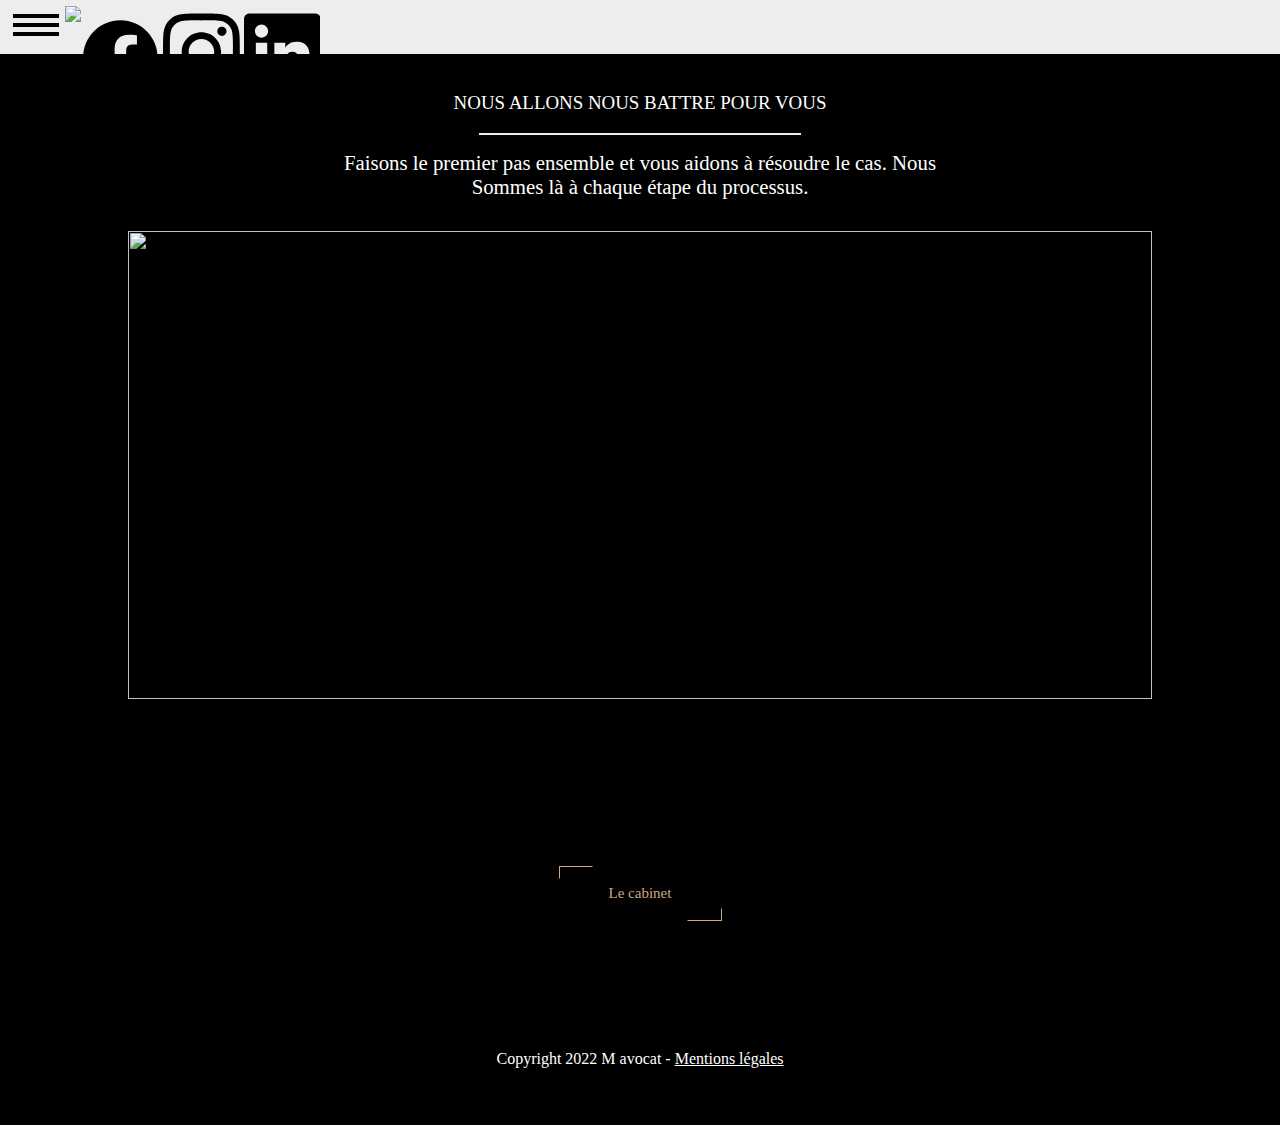
==== index.html @ bd6296e1 "first commit" ====
<!DOCTYPE html>
<html lang="fr">
<head>
    <meta charset="UTF-8">
    <meta http-equiv="X-UA-Compatible" content="IE=edge">
    <meta name="viewport" content="width=device-width, initial-scale=1.0">
    <title>Site-Avocat</title>
    <link rel="stylesheet" href="style\style.css">
    <script src="script/script.js" defer></script>
    <link rel="stylesheet" href="https://cdnjs.cloudflare.com/ajax/libs/font-awesome/6.2.1/css/all.min.css" integrity="sha512-MV7K8+y+gLIBoVD59lQIYicR65iaqukzvf/nwasF0nqhPay5w/9lJmVM2hMDcnK1OnMGCdVK+iQrJ7lzPJQd1w==" crossorigin="anonymous" referrerpolicy="no-referrer" />
    
</head>
<body>
    <main>
        <div class="container">
            <div class="container-bis">
                <div class="navbar">
                    <div class="logo-navbar">
                        <a href="index.html">             
                            <img src="C:\Users\W10_I\Desktop\stage\site-avocat\medias\M_avocat-logo.jpg"> 
                        </a> 
                    </div>
                    <div class="nav-container">
                        <div class="burger">
                            <div class="bar1 untriggered"></div>
                            <div class="bar2 untriggered"></div>
                            <div class="bar3 untriggered"></div>
                        </div>
                        <div class=" btn btn-1">
                            <a href="../cabinet.html">
                                Le cabinet
                            </a>
                        </div>
                        <div class=" btn btn-2">
                            <a href="skills.html">
                                Les compétences
                            </a>
                        </div>
                        <div class=" btn btn-3">
                            <a href="honoraires.html">
                            Les honoraires
                            </a>
                        </div>
                        <div class=" btn btn-4">
                            <a href="Nous-Contactez.html">
                            Nous contacter
                            </a>
                        </div>                             
                        <div class="rs-logo">    
                            <svg xmlns="http://www.w3.org/2000/svg" viewBox="0 0 512 512"><!--! Font Awesome Pro 6.2.1 by @fontawesome - https://fontawesome.com License - https://fontawesome.com/license (Commercial License) Copyright 2022 Fonticons, Inc. --><path d="M504 256C504 119 393 8 256 8S8 119 8 256c0 123.78 90.69 226.38 209.25 245V327.69h-63V256h63v-54.64c0-62.15 37-96.48 93.67-96.48 27.14 0 55.52 4.84 55.52 4.84v61h-31.28c-30.8 0-40.41 19.12-40.41 38.73V256h68.78l-11 71.69h-57.78V501C413.31 482.38 504 379.78 504 256z"/></svg>
                            <svg xmlns="http://www.w3.org/2000/svg" viewBox="0 0 448 512"><!--! Font Awesome Pro 6.2.1 by @fontawesome - https://fontawesome.com License - https://fontawesome.com/license (Commercial License) Copyright 2022 Fonticons, Inc. --><path d="M224.1 141c-63.6 0-114.9 51.3-114.9 114.9s51.3 114.9 114.9 114.9S339 319.5 339 255.9 287.7 141 224.1 141zm0 189.6c-41.1 0-74.7-33.5-74.7-74.7s33.5-74.7 74.7-74.7 74.7 33.5 74.7 74.7-33.6 74.7-74.7 74.7zm146.4-194.3c0 14.9-12 26.8-26.8 26.8-14.9 0-26.8-12-26.8-26.8s12-26.8 26.8-26.8 26.8 12 26.8 26.8zm76.1 27.2c-1.7-35.9-9.9-67.7-36.2-93.9-26.2-26.2-58-34.4-93.9-36.2-37-2.1-147.9-2.1-184.9 0-35.8 1.7-67.6 9.9-93.9 36.1s-34.4 58-36.2 93.9c-2.1 37-2.1 147.9 0 184.9 1.7 35.9 9.9 67.7 36.2 93.9s58 34.4 93.9 36.2c37 2.1 147.9 2.1 184.9 0 35.9-1.7 67.7-9.9 93.9-36.2 26.2-26.2 34.4-58 36.2-93.9 2.1-37 2.1-147.8 0-184.8zM398.8 388c-7.8 19.6-22.9 34.7-42.6 42.6-29.5 11.7-99.5 9-132.1 9s-102.7 2.6-132.1-9c-19.6-7.8-34.7-22.9-42.6-42.6-11.7-29.5-9-99.5-9-132.1s-2.6-102.7 9-132.1c7.8-19.6 22.9-34.7 42.6-42.6 29.5-11.7 99.5-9 132.1-9s102.7-2.6 132.1 9c19.6 7.8 34.7 22.9 42.6 42.6 11.7 29.5 9 99.5 9 132.1s2.7 102.7-9 132.1z"/></svg>      
                            <svg xmlns="http://www.w3.org/2000/svg" viewBox="0 0 448 512"><!--! Font Awesome Pro 6.2.1 by @fontawesome - https://fontawesome.com License - https://fontawesome.com/license (Commercial License) Copyright 2022 Fonticons, Inc. --><path d="M416 32H31.9C14.3 32 0 46.5 0 64.3v383.4C0 465.5 14.3 480 31.9 480H416c17.6 0 32-14.5 32-32.3V64.3c0-17.8-14.4-32.3-32-32.3zM135.4 416H69V202.2h66.5V416zm-33.2-243c-21.3 0-38.5-17.3-38.5-38.5S80.9 96 102.2 96c21.2 0 38.5 17.3 38.5 38.5 0 21.3-17.2 38.5-38.5 38.5zm282.1 243h-66.4V312c0-24.8-.5-56.7-34.5-56.7-34.6 0-39.9 27-39.9 54.9V416h-66.4V202.2h63.7v29.2h.9c8.9-16.8 30.6-34.5 62.9-34.5 67.2 0 79.7 44.3 79.7 101.9V416z"/></svg>
                        </div>
                    </div>          
                </div>
                <div class="content">
                    <div class="title">
                        <ul>
                            NOUS ALLONS NOUS BATTRE POUR VOUS
                        </ul>               
                    </div>
                    <div class="space-horizontal"></div>                                     
                        <div class="first-paragraph">                       
                            <ul>
                                <li>
                                    Faisons le premier pas ensemble et vous aidons à résoudre le cas.
                                    Nous Sommes là à chaque étape du processus.
                                </li>
                            </ul>
                        </div> 
                    <div class="A-picture">
                        <img src="C:\Users\W10_I\Desktop\stage\Prototype-Site\medias\nb-AlineMoehrmann2022_ThomasKuchel-rt-005.jpg">
                    </div>
                    <div class="btn-main">
                        <div class="btn-modif">
                            <button class="custom-btn btn-5">  Le cabinet</button>    
                        </div>
                    </div>
                </div> 
                <div class="bottombar-main">
                    <div class="bottombar">
                        <ul>
                            <li>
                                Copyright 2022 M avocat - <u>Mentions légales</u>
                            </li>
                        </ul>
                    </div>
                </div>                       
            </div>    
        </div>
    </main>
        <aside>
            <div class=" btn btn-1">
                <a href="index.html">
                    Le cabinet
                </a>
            </div>
            <div class=" btn btn-2">
                <a href="html/skills.html">
                    Les compétences
                </a>
            </div>
            <div class= "btn btn-3">
                <a href="html/honoraires.html">
                Les honoraires
                </a>
            </div>
            <div class="btn btn-4">
                <a href="html/Nous-Contactez.html">
                Nous contacter
                </a>
            </div>
        </aside>
</body>
</html>
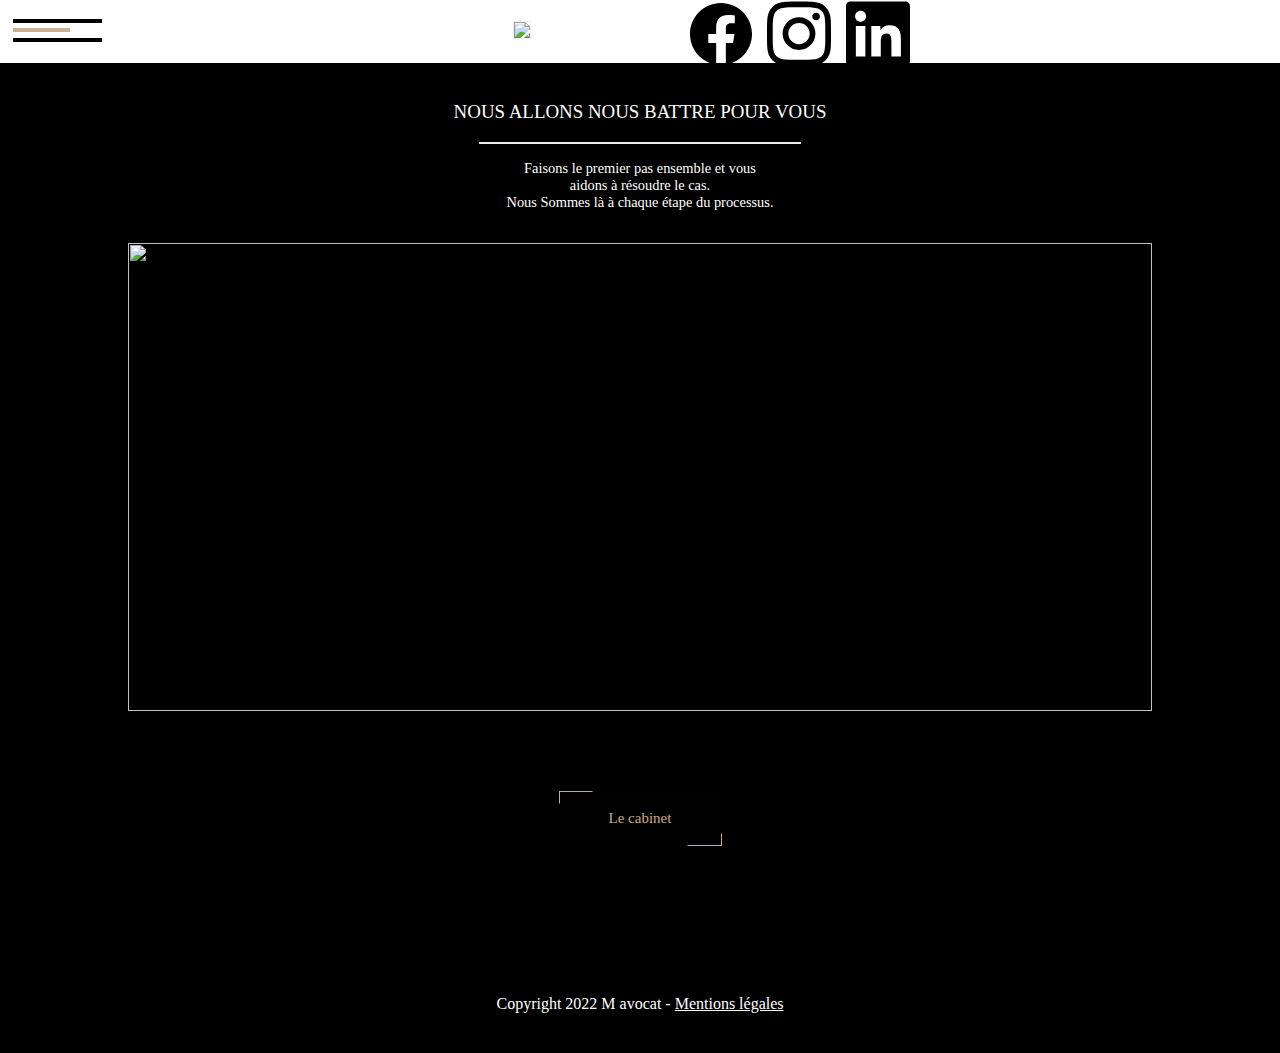
==== commit 301f445d: "second commit" ====
--- a/index.html
+++ b/index.html
@@ -12,47 +12,51 @@
 </head>
 <body>
     <main>
+        <div class="navbar">
+            <div class="logo-navbar">
+                <a href="index.html">             
+                    <img src="C:\Users\W10_I\Desktop\stage\site-avocat\medias\M_avocat-logo.jpg"> 
+                </a> 
+            </div>
+                <div class="burger">
+                    <div class="bar1 untriggered"></div>
+                    <div class="bar2 untriggered"></div>
+                    <div class="bar3 untriggered"></div>
+                </div>
+                <div class=" btn btn-1">
+                    <a href="../cabinet.html">
+                        Le cabinet
+                    </a>
+                </div>
+                <div class=" btn btn-2">
+                    <a href="skills.html">
+                         Les compétences
+                    </a>
+                </div>
+                <div class=" btn btn-3">
+                    <a href="honoraires.html">
+                    Les honoraires
+                    </a>
+                </div>
+                <div class=" btn btn-4">
+                    <a href="Nous-Contactez.html">
+                    Nous contacter
+                    </a>
+                </div>                                           
+            <div class="rs-logo"> 
+                <a href="https://www.facebook.com/LaPageDeWilAime">
+                    <svg xmlns="http://www.w3.org/2000/svg" viewBox="0 0 512 512"><!--! Font Awesome Pro 6.2.1 by @fontawesome - https://fontawesome.com License - https://fontawesome.com/license (Commercial License) Copyright 2022 Fonticons, Inc. --><path d="M504 256C504 119 393 8 256 8S8 119 8 256c0 123.78 90.69 226.38 209.25 245V327.69h-63V256h63v-54.64c0-62.15 37-96.48 93.67-96.48 27.14 0 55.52 4.84 55.52 4.84v61h-31.28c-30.8 0-40.41 19.12-40.41 38.73V256h68.78l-11 71.69h-57.78V501C413.31 482.38 504 379.78 504 256z"/></svg>
+                </a>
+                <a href="https://www.instagram.com/instagram/">
+                    <svg xmlns="http://www.w3.org/2000/svg" viewBox="0 0 448 512"><!--! Font Awesome Pro 6.2.1 by @fontawesome - https://fontawesome.com License - https://fontawesome.com/license (Commercial License) Copyright 2022 Fonticons, Inc. --><path d="M224.1 141c-63.6 0-114.9 51.3-114.9 114.9s51.3 114.9 114.9 114.9S339 319.5 339 255.9 287.7 141 224.1 141zm0 189.6c-41.1 0-74.7-33.5-74.7-74.7s33.5-74.7 74.7-74.7 74.7 33.5 74.7 74.7-33.6 74.7-74.7 74.7zm146.4-194.3c0 14.9-12 26.8-26.8 26.8-14.9 0-26.8-12-26.8-26.8s12-26.8 26.8-26.8 26.8 12 26.8 26.8zm76.1 27.2c-1.7-35.9-9.9-67.7-36.2-93.9-26.2-26.2-58-34.4-93.9-36.2-37-2.1-147.9-2.1-184.9 0-35.8 1.7-67.6 9.9-93.9 36.1s-34.4 58-36.2 93.9c-2.1 37-2.1 147.9 0 184.9 1.7 35.9 9.9 67.7 36.2 93.9s58 34.4 93.9 36.2c37 2.1 147.9 2.1 184.9 0 35.9-1.7 67.7-9.9 93.9-36.2 26.2-26.2 34.4-58 36.2-93.9 2.1-37 2.1-147.8 0-184.8zM398.8 388c-7.8 19.6-22.9 34.7-42.6 42.6-29.5 11.7-99.5 9-132.1 9s-102.7 2.6-132.1-9c-19.6-7.8-34.7-22.9-42.6-42.6-11.7-29.5-9-99.5-9-132.1s-2.6-102.7 9-132.1c7.8-19.6 22.9-34.7 42.6-42.6 29.5-11.7 99.5-9 132.1-9s102.7-2.6 132.1 9c19.6 7.8 34.7 22.9 42.6 42.6 11.7 29.5 9 99.5 9 132.1s2.7 102.7-9 132.1z"/></svg>      
+                </a>
+                <a href="https://www.linkedin.com/showcase/linkedin-actualites/">
+                    <svg xmlns="http://www.w3.org/2000/svg" viewBox="0 0 448 512"><!--! Font Awesome Pro 6.2.1 by @fontawesome - https://fontawesome.com License - https://fontawesome.com/license (Commercial License) Copyright 2022 Fonticons, Inc. --><path d="M416 32H31.9C14.3 32 0 46.5 0 64.3v383.4C0 465.5 14.3 480 31.9 480H416c17.6 0 32-14.5 32-32.3V64.3c0-17.8-14.4-32.3-32-32.3zM135.4 416H69V202.2h66.5V416zm-33.2-243c-21.3 0-38.5-17.3-38.5-38.5S80.9 96 102.2 96c21.2 0 38.5 17.3 38.5 38.5 0 21.3-17.2 38.5-38.5 38.5zm282.1 243h-66.4V312c0-24.8-.5-56.7-34.5-56.7-34.6 0-39.9 27-39.9 54.9V416h-66.4V202.2h63.7v29.2h.9c8.9-16.8 30.6-34.5 62.9-34.5 67.2 0 79.7 44.3 79.7 101.9V416z"/></svg>
+                </a>
+            </div>          
+        </div>
         <div class="container">
-            <div class="container-bis">
-                <div class="navbar">
-                    <div class="logo-navbar">
-                        <a href="index.html">             
-                            <img src="C:\Users\W10_I\Desktop\stage\site-avocat\medias\M_avocat-logo.jpg"> 
-                        </a> 
-                    </div>
-                    <div class="nav-container">
-                        <div class="burger">
-                            <div class="bar1 untriggered"></div>
-                            <div class="bar2 untriggered"></div>
-                            <div class="bar3 untriggered"></div>
-                        </div>
-                        <div class=" btn btn-1">
-                            <a href="../cabinet.html">
-                                Le cabinet
-                            </a>
-                        </div>
-                        <div class=" btn btn-2">
-                            <a href="skills.html">
-                                Les compétences
-                            </a>
-                        </div>
-                        <div class=" btn btn-3">
-                            <a href="honoraires.html">
-                            Les honoraires
-                            </a>
-                        </div>
-                        <div class=" btn btn-4">
-                            <a href="Nous-Contactez.html">
-                            Nous contacter
-                            </a>
-                        </div>                             
-                        <div class="rs-logo">    
-                            <svg xmlns="http://www.w3.org/2000/svg" viewBox="0 0 512 512"><!--! Font Awesome Pro 6.2.1 by @fontawesome - https://fontawesome.com License - https://fontawesome.com/license (Commercial License) Copyright 2022 Fonticons, Inc. --><path d="M504 256C504 119 393 8 256 8S8 119 8 256c0 123.78 90.69 226.38 209.25 245V327.69h-63V256h63v-54.64c0-62.15 37-96.48 93.67-96.48 27.14 0 55.52 4.84 55.52 4.84v61h-31.28c-30.8 0-40.41 19.12-40.41 38.73V256h68.78l-11 71.69h-57.78V501C413.31 482.38 504 379.78 504 256z"/></svg>
-                            <svg xmlns="http://www.w3.org/2000/svg" viewBox="0 0 448 512"><!--! Font Awesome Pro 6.2.1 by @fontawesome - https://fontawesome.com License - https://fontawesome.com/license (Commercial License) Copyright 2022 Fonticons, Inc. --><path d="M224.1 141c-63.6 0-114.9 51.3-114.9 114.9s51.3 114.9 114.9 114.9S339 319.5 339 255.9 287.7 141 224.1 141zm0 189.6c-41.1 0-74.7-33.5-74.7-74.7s33.5-74.7 74.7-74.7 74.7 33.5 74.7 74.7-33.6 74.7-74.7 74.7zm146.4-194.3c0 14.9-12 26.8-26.8 26.8-14.9 0-26.8-12-26.8-26.8s12-26.8 26.8-26.8 26.8 12 26.8 26.8zm76.1 27.2c-1.7-35.9-9.9-67.7-36.2-93.9-26.2-26.2-58-34.4-93.9-36.2-37-2.1-147.9-2.1-184.9 0-35.8 1.7-67.6 9.9-93.9 36.1s-34.4 58-36.2 93.9c-2.1 37-2.1 147.9 0 184.9 1.7 35.9 9.9 67.7 36.2 93.9s58 34.4 93.9 36.2c37 2.1 147.9 2.1 184.9 0 35.9-1.7 67.7-9.9 93.9-36.2 26.2-26.2 34.4-58 36.2-93.9 2.1-37 2.1-147.8 0-184.8zM398.8 388c-7.8 19.6-22.9 34.7-42.6 42.6-29.5 11.7-99.5 9-132.1 9s-102.7 2.6-132.1-9c-19.6-7.8-34.7-22.9-42.6-42.6-11.7-29.5-9-99.5-9-132.1s-2.6-102.7 9-132.1c7.8-19.6 22.9-34.7 42.6-42.6 29.5-11.7 99.5-9 132.1-9s102.7-2.6 132.1 9c19.6 7.8 34.7 22.9 42.6 42.6 11.7 29.5 9 99.5 9 132.1s2.7 102.7-9 132.1z"/></svg>      
-                            <svg xmlns="http://www.w3.org/2000/svg" viewBox="0 0 448 512"><!--! Font Awesome Pro 6.2.1 by @fontawesome - https://fontawesome.com License - https://fontawesome.com/license (Commercial License) Copyright 2022 Fonticons, Inc. --><path d="M416 32H31.9C14.3 32 0 46.5 0 64.3v383.4C0 465.5 14.3 480 31.9 480H416c17.6 0 32-14.5 32-32.3V64.3c0-17.8-14.4-32.3-32-32.3zM135.4 416H69V202.2h66.5V416zm-33.2-243c-21.3 0-38.5-17.3-38.5-38.5S80.9 96 102.2 96c21.2 0 38.5 17.3 38.5 38.5 0 21.3-17.2 38.5-38.5 38.5zm282.1 243h-66.4V312c0-24.8-.5-56.7-34.5-56.7-34.6 0-39.9 27-39.9 54.9V416h-66.4V202.2h63.7v29.2h.9c8.9-16.8 30.6-34.5 62.9-34.5 67.2 0 79.7 44.3 79.7 101.9V416z"/></svg>
-                        </div>
-                    </div>          
-                </div>
+            <div class="container-bis">    
                 <div class="content">
                     <div class="title">
                         <ul>
@@ -63,8 +67,9 @@
                         <div class="first-paragraph">                       
                             <ul>
                                 <li>
-                                    Faisons le premier pas ensemble et vous aidons à résoudre le cas.
-                                    Nous Sommes là à chaque étape du processus.
+                                    <p>Faisons le premier pas ensemble et vous</p>
+                                    <p>aidons à résoudre le cas.</p>
+                                    <p>Nous Sommes là à chaque étape du processus.</p>
                                 </li>
                             </ul>
                         </div> 
@@ -107,7 +112,7 @@
             </div>
             <div class="btn btn-4">
                 <a href="html/Nous-Contactez.html">
-                Nous contacter
+                    Nous contacter
                 </a>
             </div>
         </aside>
